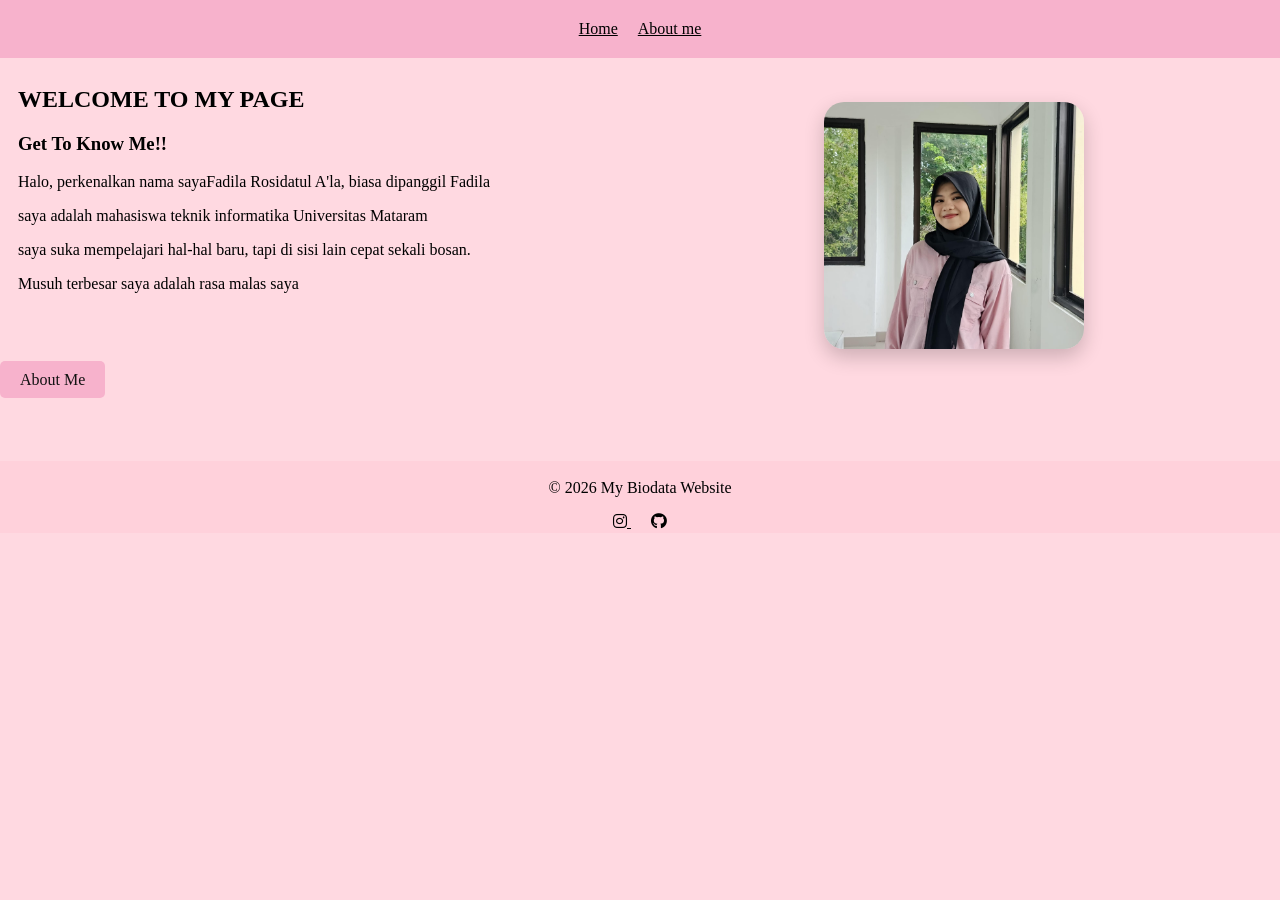
==== index.html @ b6e106f9 "Tugas 1 Pemrograan Web" ====
<!DOCTYPE html>
<html lang="en">
<head>
    <meta charset="UTF-8">
    <meta name="viewport" content="width=device-width, initial-scale=1.0">
    <title>Landing Page</title>
    <link rel="stylesheet" href="style.css">
    <link rel="stylesheet"  href="https://cdnjs.cloudflare.com/ajax/libs/font-awesome/6.5.0/css/all.min.css">
</head>
<body class="hero container">
    <header>
        <nav>
            <a href="index.html">Home</a> 
            <a href="page2.html">About me</a>
        </nav>
    </header>
    <main>
        <section class="hero">
             <table width="100%">
                 <tr>
                     <td>
                         <h1>WELCOME TO MY PAGE</h1>
                         <h3>Get To Know Me!!</h3>
                         <p>Halo, perkenalkan nama sayaFadila Rosidatul A'la, biasa dipanggil Fadila</p>
                         <p>saya adalah mahasiswa teknik informatika Universitas Mataram</p>
                         <p>saya suka mempelajari hal-hal baru, tapi di sisi lain cepat sekali bosan.</p>
                         <p>Musuh terbesar saya adalah rasa malas saya</p>
                     </td>
     
                     <td class="hero-img">
                         <img src="assets/picture.jpeg" alt="Foto" width="150">
                     </td>
                 </tr>
             </table>
     
             <a href="page2.html" class="btn">About Me</a>
         </section>
    </main>
</body>
<footer>
    <p>© 2026 My Biodata Website</p>

    <div class="sosmed">
        <a href="https://instagram.com/fdiilalarosie">
            <i class="fa-brands fa-instagram"></i>
        </a>
    
        <a href="https://github.com/ilalala17">
            <i class="fa-brands fa-github"></i>
        </a>
    </div>
</footer>
</html>
---- style.css ----
*{
    box-sizing: border-box;
}

.container{
    background-color: #ffd0dacb;
}

nav{
    display: flex;
    justify-content: center;
    column-gap: 20px;
}

nav a{
    color: black;
}

nav a:hover{
    color: aliceblue;
}

.hero{
   padding: 2px 0; 
}

.hero-flex{
    display: flex;
    align-items: center;
    justify-content: space-between;
}

.hero-text{
    max-width: 400px;
}

h1{
    font-family: cursive;
}

h3{
    font-family: cursive;
}

.hero img{
    width:260px;
    margin-top: 80px;
    border-radius:20px;
    box-shadow:0 8px 20px rgba(0,0,0,0.2);
}

.btn{
    background:#f7b2cc;
    color:rgb(18, 18, 18);
    padding:10px 20px;
    text-decoration:none;
    border-radius:5px;
}

header{
    position: fixed;
    top: 0%;
    width: 100%;
    padding: 20px;
    background-color: #f7b2cc;
}

body{
    margin: 0;
    justify-content: center;
    align-items: center;
}

.btn:hover{
    color: white;
    cursor: pointer;
}

input, textarea{
    width: 100%;
    margin-bottom: 12px;
    padding: 10px;
}

input:hover, textarea:hover{
    background-color: rgba(234, 211, 215, 0.795);
}

.container-box{
    width: 80%;
    margin: auto;
    border-radius: 20px;
    padding: 20px;
    border-color: black;
}

table, th, td{
    padding:8px;
}

.project{
    padding: 80px 20px;
    text-align: center;
}

.project-container{
    display: flex;
    justify-content: center;
    gap: 40px;
}

.project-box{
    background-color: #f48fa1;
    width: 220px;
    height: 220px;
    display: flex;
    flex-direction: column;
    justify-content: center;
    align-items: center;
    border: 8px solid #f7b2cc;
}

.project-box h3{
    color: white;
    font-size: 20px;
    margin-bottom: 20px;
}

.project-box a{
    text-decoration: none;
    background: #f5a623;
    color: white;
    padding: 10px 20px;
    font-size: 20px
}

.project-box a:hover{
    background: #ffd0dacb;
}

footer{
    text-align:center;
    background:#ffd0dacb;
    padding:2px;
    margin-top:70px;
}

.sosmed a{
    margin: 10px;
    color: black;
}

.sosmed a:hover{
    color: whitesmoke;
}
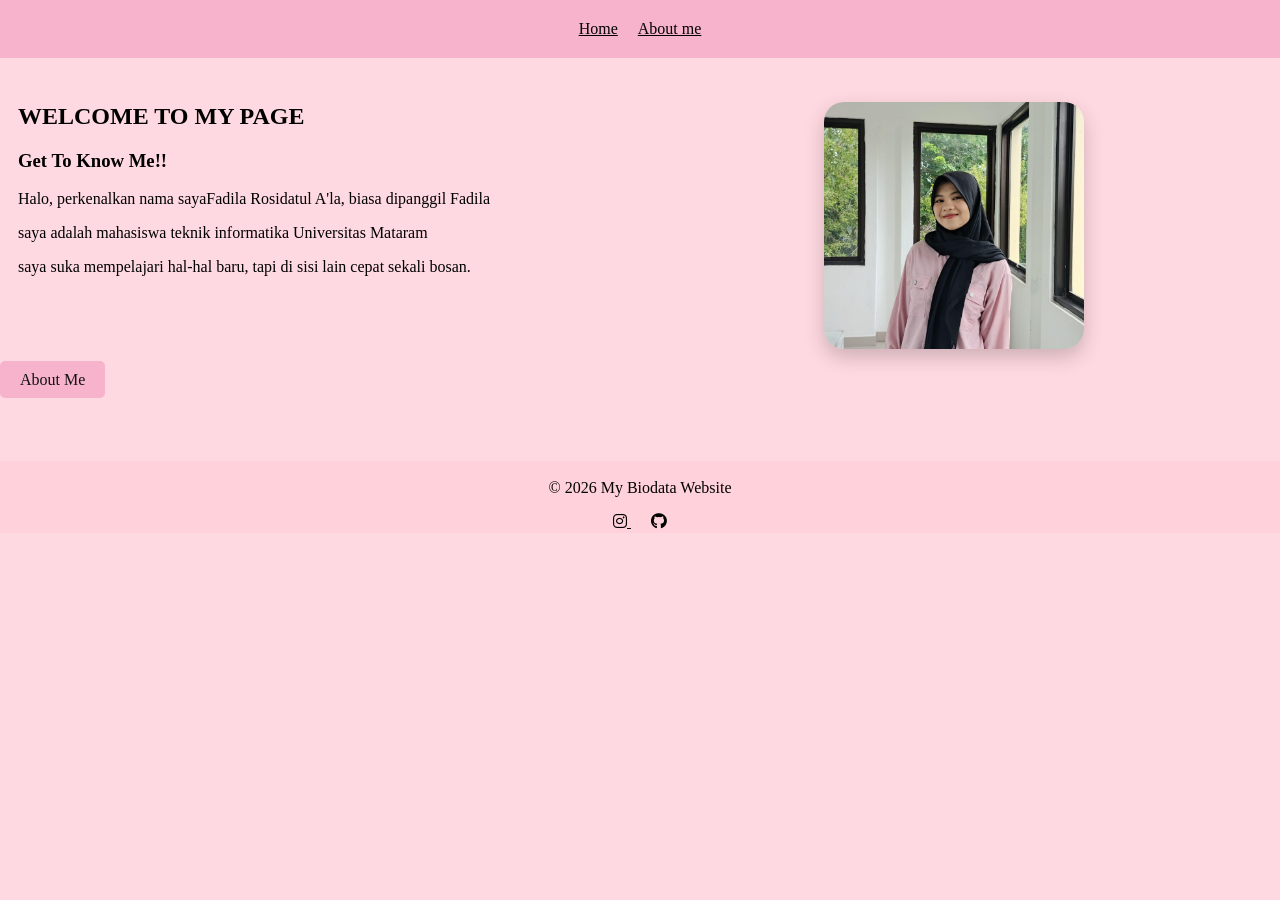
==== commit 28863f35: "tambahin js" ====
--- a/index.html
+++ b/index.html
@@ -24,7 +24,6 @@
                          <p>Halo, perkenalkan nama sayaFadila Rosidatul A'la, biasa dipanggil Fadila</p>
                          <p>saya adalah mahasiswa teknik informatika Universitas Mataram</p>
                          <p>saya suka mempelajari hal-hal baru, tapi di sisi lain cepat sekali bosan.</p>
-                         <p>Musuh terbesar saya adalah rasa malas saya</p>
                      </td>
      
                      <td class="hero-img">
@@ -33,9 +32,10 @@
                  </tr>
              </table>
      
-             <a href="page2.html" class="btn">About Me</a>
+             <a href="page2.html" id="aboutMe" class="btn">About Me</a>
          </section>
     </main>
+    <script src="script.js"></script>
 </body>
 <footer>
     <p>© 2026 My Biodata Website</p>
--- a/style.css
+++ b/style.css
@@ -103,6 +103,10 @@
     text-align: center;
 }
 
+.project legend{
+    text-align: left;
+}
+
 .project-container{
     display: flex;
     justify-content: center;
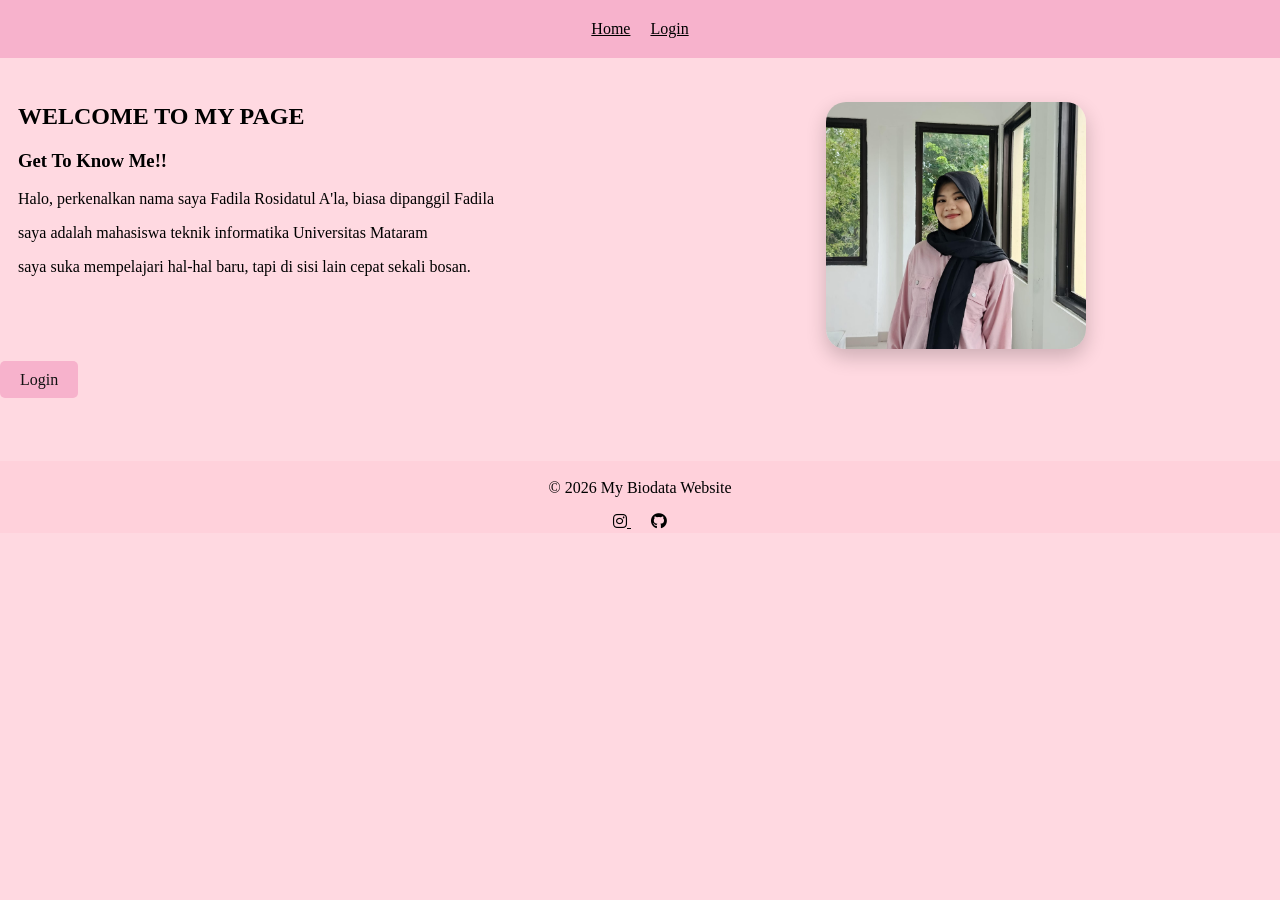
==== commit f35c9c6f: "php" ====
--- a/index.html
+++ b/index.html
@@ -1,53 +1,58 @@
 <!DOCTYPE html>
 <html lang="en">
+
 <head>
     <meta charset="UTF-8">
     <meta name="viewport" content="width=device-width, initial-scale=1.0">
     <title>Landing Page</title>
     <link rel="stylesheet" href="style.css">
-    <link rel="stylesheet"  href="https://cdnjs.cloudflare.com/ajax/libs/font-awesome/6.5.0/css/all.min.css">
+    <link rel="stylesheet" href="https://cdnjs.cloudflare.com/ajax/libs/font-awesome/6.5.0/css/all.min.css">
 </head>
+
 <body class="hero container">
     <header>
         <nav>
-            <a href="index.html">Home</a> 
-            <a href="page2.html">About me</a>
+            <a href="index.html">Home</a>
+            <a href="page2.php">Login</a>
         </nav>
     </header>
     <main>
         <section class="hero">
-             <table width="100%">
-                 <tr>
-                     <td>
-                         <h1>WELCOME TO MY PAGE</h1>
-                         <h3>Get To Know Me!!</h3>
-                         <p>Halo, perkenalkan nama sayaFadila Rosidatul A'la, biasa dipanggil Fadila</p>
-                         <p>saya adalah mahasiswa teknik informatika Universitas Mataram</p>
-                         <p>saya suka mempelajari hal-hal baru, tapi di sisi lain cepat sekali bosan.</p>
-                     </td>
-     
-                     <td class="hero-img">
-                         <img src="assets/picture.jpeg" alt="Foto" width="150">
-                     </td>
-                 </tr>
-             </table>
-     
-             <a href="page2.html" id="aboutMe" class="btn">About Me</a>
-         </section>
+            <table width="100%">
+                <tr>
+                    <td>
+                        <h1>WELCOME TO MY PAGE</h1>
+                        <h3>Get To Know Me!!</h3>
+                        <p>Halo, perkenalkan nama saya Fadila Rosidatul A'la, biasa dipanggil Fadila</p>
+                        <p>saya adalah mahasiswa teknik informatika Universitas Mataram</p>
+                        <p>saya suka mempelajari hal-hal baru, tapi di sisi lain cepat sekali bosan.</p>
+                    </td>
+
+                    <td class="hero-img">
+                        <img src="assets/picture.jpeg" alt="Foto" width="150">
+                    </td>
+                </tr>
+            </table>
+
+            <a href="login.php" id="aboutMe" class="btn">Login</a>
+        </section>
     </main>
+
+    <footer>
+        <p>© 2026 My Biodata Website</p>
+
+        <div class="sosmed">
+            <a href="https://instagram.com/fdiilalarosie">
+                <i class="fa-brands fa-instagram"></i>
+            </a>
+
+            <a href="https://github.com/ilalala17">
+                <i class="fa-brands fa-github"></i>
+            </a>
+        </div>
+    </footer>
+
     <script src="script.js"></script>
 </body>
-<footer>
-    <p>© 2026 My Biodata Website</p>
 
-    <div class="sosmed">
-        <a href="https://instagram.com/fdiilalarosie">
-            <i class="fa-brands fa-instagram"></i>
-        </a>
-    
-        <a href="https://github.com/ilalala17">
-            <i class="fa-brands fa-github"></i>
-        </a>
-    </div>
-</footer>
 </html>
